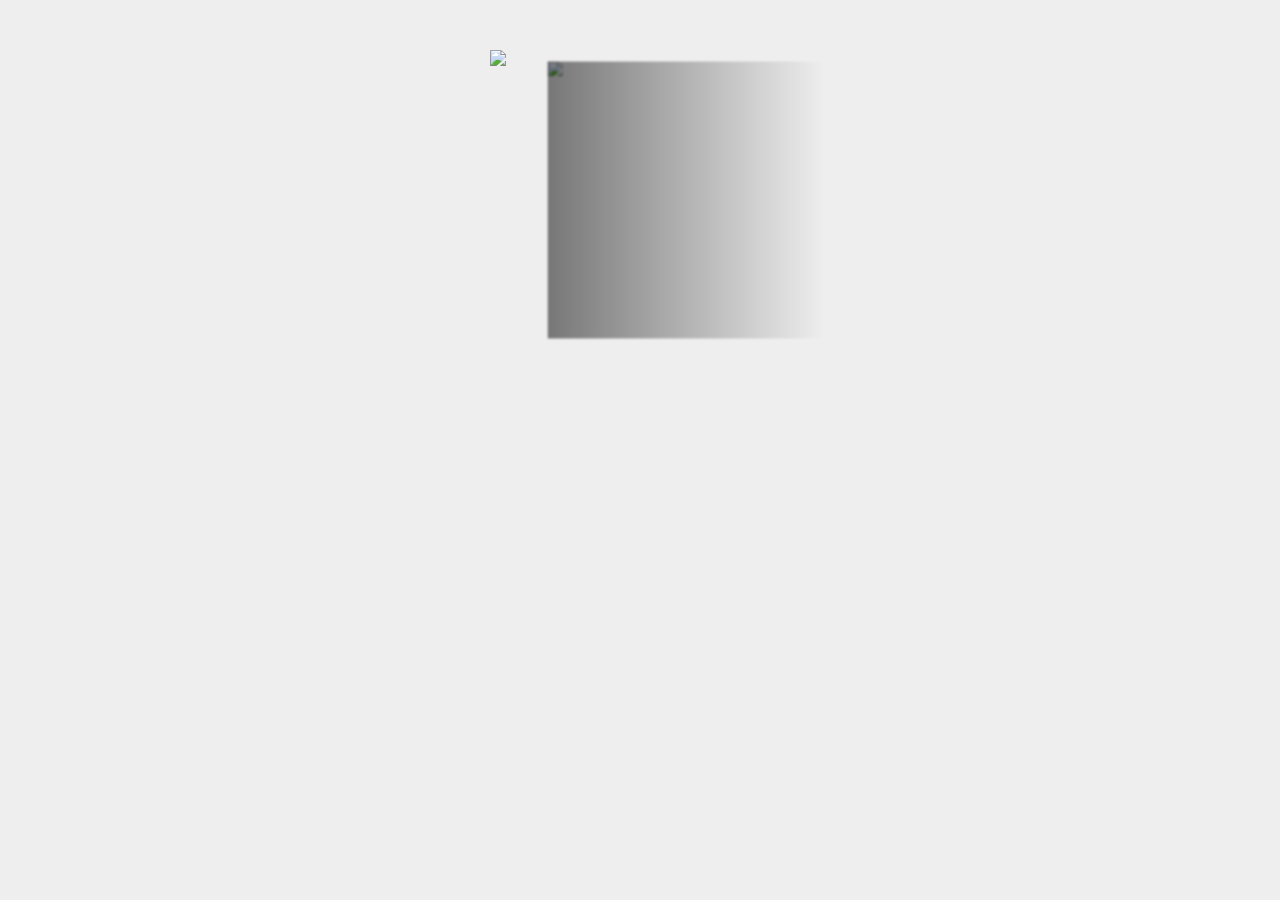
==== sample.html @ 6f19af84 "Initial commit" ====
<!DOCTYPE html>
<html lang="en">

<head>
    <meta charset="utf-8" />
    <title>Swiper demo</title>
    <meta name="viewport" content="width=device-width, initial-scale=1, minimum-scale=1, maximum-scale=1" />
    <!-- Link Swiper's CSS -->
    <link rel="stylesheet" href="https://unpkg.com/swiper/swiper-bundle.min.css" />

    <!-- Demo styles -->
    <style>
        html,
        body {
            position: relative;
            height: 100%;
        }

        body {
            background: #eee;
            font-family: Helvetica Neue, Helvetica, Arial, sans-serif;
            font-size: 14px;
            color: #000;
            margin: 0;
            padding: 0;
        }

        .swiper-container {
            width: 100%;
            padding-top: 50px;
            padding-bottom: 50px;
        }

        .swiper-slide {
            background-position: center;
            background-size: cover;
            width: 300px;
            height: 300px;
        }

        .swiper-slide img {
            display: block;
            width: 100%;
        }
    </style>
</head>

<body>
    <!-- Swiper -->
    <div class="swiper-container images-swiper">
        <div class="swiper-wrapper">
            <div class="swiper-slide">
                <img src="https://swiperjs.com/demos/images/nature-1.jpg" />
            </div>
            <div class="swiper-slide">
                <img src="https://swiperjs.com/demos/images/nature-2.jpg" />
            </div>
            <div class="swiper-slide">
                <img src="https://swiperjs.com/demos/images/nature-3.jpg" />
            </div>
            <div class="swiper-slide">
                <img src="https://swiperjs.com/demos/images/nature-4.jpg" />
            </div>
            <div class="swiper-slide">
                <img src="https://swiperjs.com/demos/images/nature-5.jpg" />
            </div>
            <div class="swiper-slide">
                <img src="https://swiperjs.com/demos/images/nature-6.jpg" />
            </div>
            <div class="swiper-slide">
                <img src="https://swiperjs.com/demos/images/nature-7.jpg" />
            </div>
            <div class="swiper-slide">
                <img src="https://swiperjs.com/demos/images/nature-8.jpg" />
            </div>
            <div class="swiper-slide">
                <img src="https://swiperjs.com/demos/images/nature-9.jpg" />
            </div>
        </div>
    </div>

    <!-- Swiper JS -->
    <script src="https://unpkg.com/swiper/swiper-bundle.min.js"></script>

    <!-- Initialize Swiper -->
    <script>
        var swiper = new Swiper(".images-swiper", {
            effect: "coverflow",
            grabCursor: true,
            centeredSlides: true,
            slidesPerView: "auto",
            coverflowEffect: {
                rotate: 0,
                stretch: 250,
                depth: 100,
                modifier: 1,
                slideShadows: true
            },
            pagination: {
                el: ".swiper-pagination"
            }
        });
    </script>
    <style>
        .swiper-slide:not(.swiper-slide-active) {
            filter: blur(1px);
        }

        .swiper-slide:not(.swiper-slide-active, .swiper-slide-next) {
            opacity: 0;
        }
    </style>
</body>

</html>
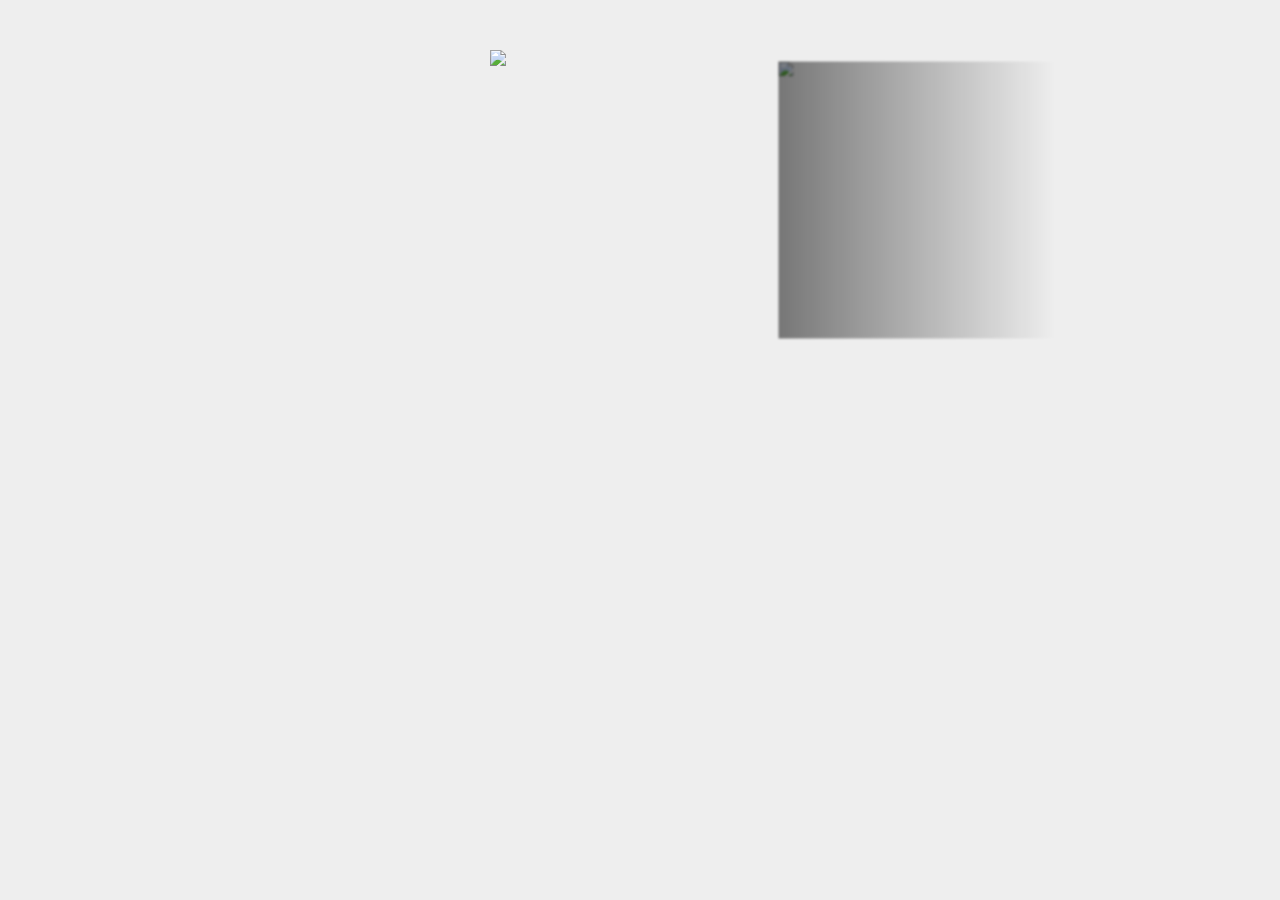
==== commit 7db1d730: "Removed a commented code block from style.css" ====
--- a/sample.html
+++ b/sample.html
@@ -91,7 +91,7 @@
             slidesPerView: "auto",
             coverflowEffect: {
                 rotate: 0,
-                stretch: 250,
+                stretch: 0,
                 depth: 100,
                 modifier: 1,
                 slideShadows: true
